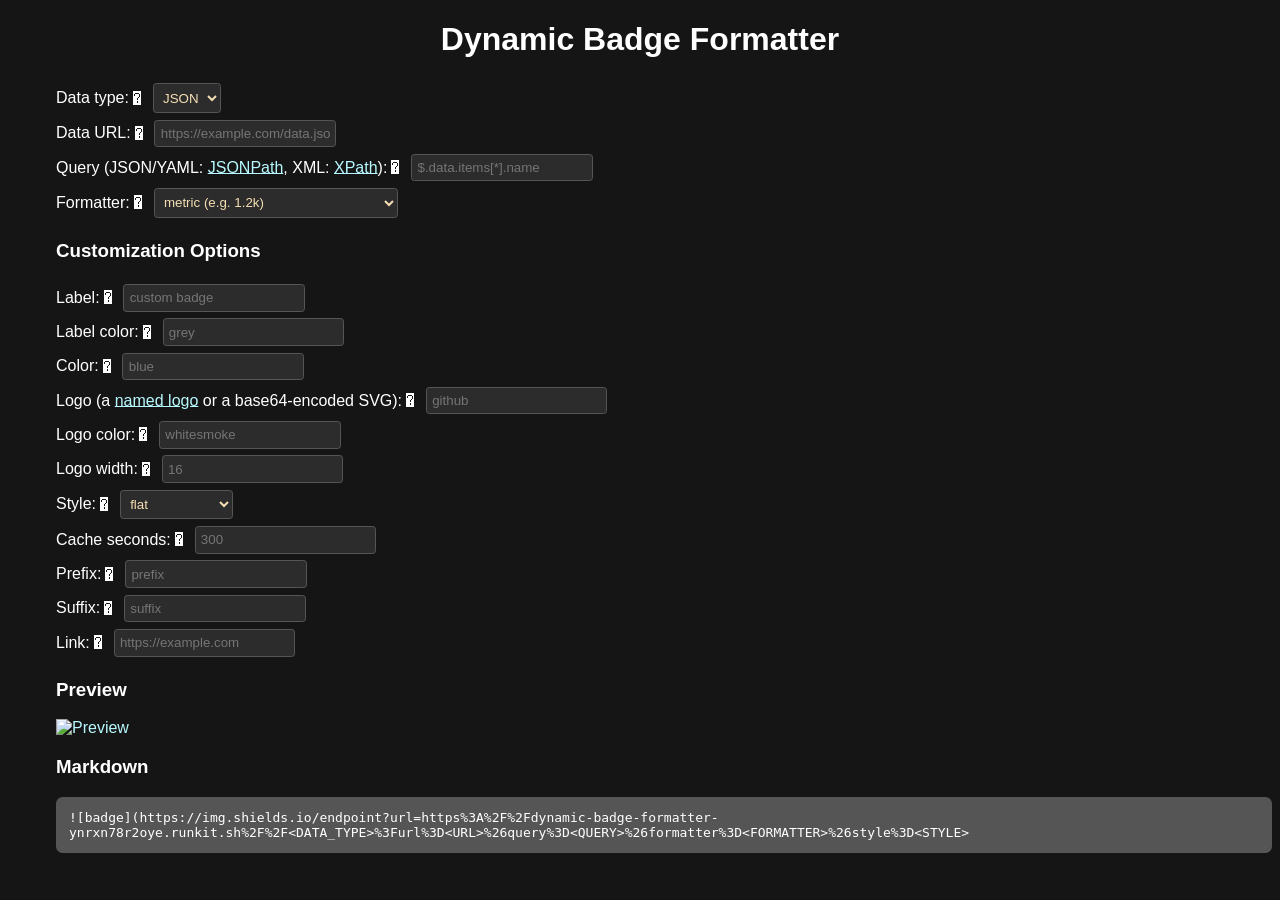
==== docs/index.html @ 192f2693 "feat(site): Added badge generator site" ====
<!DOCTYPE html>
<html lang="en">

<head>
    <meta charset="UTF-8">
    <meta http-equiv="X-UA-Compatible" content="IE=edge">
    <meta name="viewport" content="width=device-width, initial-scale=1.0">
    <link rel="stylesheet" href="style.css">
    <script src="script.js" defer></script>
    <title>Dynamic Badge Formatter</title>
</head>

<body>
    <h1>Dynamic Badge Formatter</h1>

    <form action="index.php" action="return false;" onsubmit="return false;">
        <div class="input-group">
            <label for="dataType">Data type:</label><span class="tooltip"
                title="The response type of the remote URL to fetch the badge message from">🯄</span>
            <select name="dataType" id="dataType">
                <option value="json">JSON</option>
                <option value="xml">XML</option>
                <option value="yaml">YAML</option>
            </select>
        </div>

        <div class="input-group">
            <label for="url">Data URL:</label><span class="tooltip"
                title="An API URL or remote location for fetching the badge message">🯄</span>
            <input type="text" name="url" id="url" placeholder="https://example.com/data.json">
        </div>

        <div class="input-group">
            <label for="query">Query (JSON/YAML: <a href="https://jsonpath.com">JSONPath</a>, XML:
                <a href="https://xpather.com">XPath</a>):</label><span class="tooltip"
                title="A JSONPath or XPath query of the field to extract from the data">🯄</span>
            <input type="text" name="query" id="query" placeholder="$.data.items[*].name">
        </div>

        <div class="input-group">
            <label for="formatter">Formatter:</label><span class="tooltip"
                title="A function to format the badge message.">🯄</span>
            <select name="formatter" id="formatter">
                <option value="metric">metric (e.g. 1.2k)</option>
                <option value="starRating">starRating (e.g. ★★★☆☆)</option>
                <option value="ordinalNumber">ordinalNumber (e.g. 9ᵗʰ)</option>
                <option value="omitv">omitv (e.g. 1.2.0)</option>
                <option value="addv">addv (e.g. v1.2.0)</option>
                <option value="formatDate">formatDate (e.g. january 2019)</option>
                <option value="formatRelativeDate">formatRelativeDate (e.g. 1 day ago)</option>
            </select>

            <h3>Customization Options</h3>
        </div>

        <div class="input-group">
            <label for="label">Label:</label><span class="tooltip"
                title="The label for the left side of the badge">🯄</span>
            <input type="text" name="label" id="label" placeholder="custom badge">
        </div>

        <div class="input-group">
            <label for="labelColor">Label color:</label><span class="tooltip"
                title="The background color for the label">🯄</span>
            <input type="text" name="labelColor" id="labelColor" placeholder="grey">
        </div>

        <div class="input-group">
            <label for="color">Color:</label><span class="tooltip"
                title="The color for the right side of the badge">🯄</span>
            <input type="text" name="color" id="color" placeholder="blue">
        </div>

        <div class="input-group">
            <label for="logo">Logo (a <a href="https://github.com/simple-icons/simple-icons/blob/develop/slugs.md">named
                    logo</a> or a base64-encoded SVG):</label><span class="tooltip"
                title="The logo image for the left side of the badge">🯄</span>
            <input type="text" name="logo" id="logo" placeholder="github">
        </div>

        <div class="input-group">
            <label for="logoColor">Logo color:</label><span class="tooltip"
                title="The color for the logo only when using a named logo from Simple Icons">🯄</span>
            <input type="text" name="logoColor" id="logoColor" placeholder="whitesmoke">
        </div>

        <div class="input-group">
            <label for="logoWidth">Logo width:</label><span class="tooltip" title="The width for the logo">🯄</span>
            <input type="number" name="logoWidth" id="logoWidth" placeholder="16">
        </div>

        <div class="input-group">
            <label for="style">Style:</label><span class="tooltip"
                title="The style for the badge (plastic, flat, flat-square, for-the-badge, or social)">🯄</span>
            <select name="style" id="style">
                <option value="flat">flat</option>
                <option value="flat-square">flat-square</option>
                <option value="for-the-badge">for-the-badge</option>
                <option value="plastic">plastic</option>
                <option value="social">social</option>
            </select>
        </div>

        <div class="input-group">
            <label for="cacheSeconds">Cache seconds:</label><span class="tooltip"
                title="The number of seconds to cache the response">🯄</span>
            <input type="number" name="cacheSeconds" id="cacheSeconds" placeholder="300">
        </div>

        <div class="input-group">
            <label for="prefix">Prefix:</label><span class="tooltip"
                title="The prefix to use before the message">🯄</span>
            <input type="text" name="prefix" id="prefix" placeholder="prefix">
        </div>

        <div class="input-group">
            <label for="suffix">Suffix:</label><span class="tooltip"
                title="The suffix to use after the message">🯄</span>
            <input type="text" name="suffix" id="suffix" placeholder="suffix">
        </div>

        <div class="input-group">
            <label for="href">Link:</label><span class="tooltip"
                title="Where to link to when the badge is clicked">🯄</span>
            <input type="text" name="href" id="href" placeholder="https://example.com">
        </div>

        <h3>Preview</h3>

        <div id="preview">
            <div class="loader dot-elastic" style="display: none;"></div>
            <a>
                <img alt="Preview"
                    src="https://img.shields.io/badge/preview-fill%20in%20a%20data%20url%20and%20query%20to%20see%20a%20preview-blue.svg?style=flat">
            </a>
            <div class="markdown">
                <h3>Markdown</h3>
                <pre>![badge](https://img.shields.io/endpoint?url=https%3A%2F%2Fdynamic-badge-formatter-ynrxn78r2oye.runkit.sh%2F%2F&lt;DATA_TYPE&gt;%3Furl%3D&lt;URL&gt;%26query%3D&lt;QUERY&gt;%26formatter%3D&lt;FORMATTER&gt;%26style%3D&lt;STYLE&gt;</pre>
            </div>
        </div>
    </form>
</body>

</html>
---- docs/style.css ----
body {
  background: #151515;
  color: #fff;
  font-family: Segoe UI, Ubuntu, sans-serif;
}

a {
  color: #b7f9ff;
}

a:visited {
  color: #f2a4ff;
}

h1 {
  display: flex;
  justify-content: center;
}

form {
  margin-left: 3em;
}

.loader {
  margin-left: 1.5em;
}

.input-group select,
.input-group input {
  padding: 0.4em;
  margin: 0.25em;
  border-radius: 0.25em;
  background: #2c2c2c;
  color: wheat;
  border: 1px solid #555555;
}

div.markdown pre {
  white-space: pre-wrap;
  white-space: -moz-pre-wrap;
  white-space: -pre-wrap;
  white-space: -o-pre-wrap;
  word-wrap: break-word;
  background: #555;
  padding: 1em;
  border-radius: 0.5em;
}

span.tooltip {
  margin: 0 0.25em;
}

/* tooltips */

/* bubble */
.tooltip:before {
  content: attr(title);
  height: auto;
  width: auto;
  position: absolute;
  background: #4a4a4afa;
  border-radius: 4px;
  color: white;
  line-height: 30px;
  font-size: 0.9em;
  padding: 0 12px;
  transform: translate(-55px, -35px);
  transition: all 0.2s ease-out;
  pointer-events: none;
  opacity: 0;
}

/* triangle */
.tooltip:after {
  content: "";
  position: absolute;
  border-style: solid;
  border-color: #4a4a4afa transparent transparent transparent;
  transform: translate(-10px, -5px);
  transition: all 0.2s ease-out;
  pointer-events: none;
  opacity: 0;
}

.tooltip:hover:before,
.tooltip:hover:after {
  opacity: 1;
}

/*
   * three-dots - v0.2.3
   * CSS loading animations made with single element
   * https://nzbin.github.io/three-dots/
   *
   * Copyright (c) 2018 nzbin
   * Released under MIT License
   */
.dot-elastic {
  position: relative;
  width: 10px;
  height: 10px;
  border-radius: 5px;
  background-color: #b7f9ff;
  color: #b7f9ff;
  -webkit-animation: dot-elastic 1s infinite linear;
  animation: dot-elastic 1s infinite linear;
}
.dot-elastic::before,
.dot-elastic::after {
  content: "";
  display: inline-block;
  position: absolute;
  top: 0;
}
.dot-elastic::before {
  left: -15px;
  width: 10px;
  height: 10px;
  border-radius: 5px;
  background-color: #b7f9ff;
  color: #b7f9ff;
  -webkit-animation: dot-elastic-before 1s infinite linear;
  animation: dot-elastic-before 1s infinite linear;
}
.dot-elastic::after {
  left: 15px;
  width: 10px;
  height: 10px;
  border-radius: 5px;
  background-color: #b7f9ff;
  color: #b7f9ff;
  -webkit-animation: dot-elastic-after 1s infinite linear;
  animation: dot-elastic-after 1s infinite linear;
}

@-webkit-keyframes dot-elastic-before {
  0% {
    transform: scale(1, 1);
  }
  25% {
    transform: scale(1, 1.5);
  }
  50% {
    transform: scale(1, 0.67);
  }
  75% {
    transform: scale(1, 1);
  }
  100% {
    transform: scale(1, 1);
  }
}

@keyframes dot-elastic-before {
  0% {
    transform: scale(1, 1);
  }
  25% {
    transform: scale(1, 1.5);
  }
  50% {
    transform: scale(1, 0.67);
  }
  75% {
    transform: scale(1, 1);
  }
  100% {
    transform: scale(1, 1);
  }
}
@-webkit-keyframes dot-elastic {
  0% {
    transform: scale(1, 1);
  }
  25% {
    transform: scale(1, 1);
  }
  50% {
    transform: scale(1, 1.5);
  }
  75% {
    transform: scale(1, 1);
  }
  100% {
    transform: scale(1, 1);
  }
}
@keyframes dot-elastic {
  0% {
    transform: scale(1, 1);
  }
  25% {
    transform: scale(1, 1);
  }
  50% {
    transform: scale(1, 1.5);
  }
  75% {
    transform: scale(1, 1);
  }
  100% {
    transform: scale(1, 1);
  }
}
@-webkit-keyframes dot-elastic-after {
  0% {
    transform: scale(1, 1);
  }
  25% {
    transform: scale(1, 1);
  }
  50% {
    transform: scale(1, 0.67);
  }
  75% {
    transform: scale(1, 1.5);
  }
  100% {
    transform: scale(1, 1);
  }
}
@keyframes dot-elastic-after {
  0% {
    transform: scale(1, 1);
  }
  25% {
    transform: scale(1, 1);
  }
  50% {
    transform: scale(1, 0.67);
  }
  75% {
    transform: scale(1, 1.5);
  }
  100% {
    transform: scale(1, 1);
  }
}
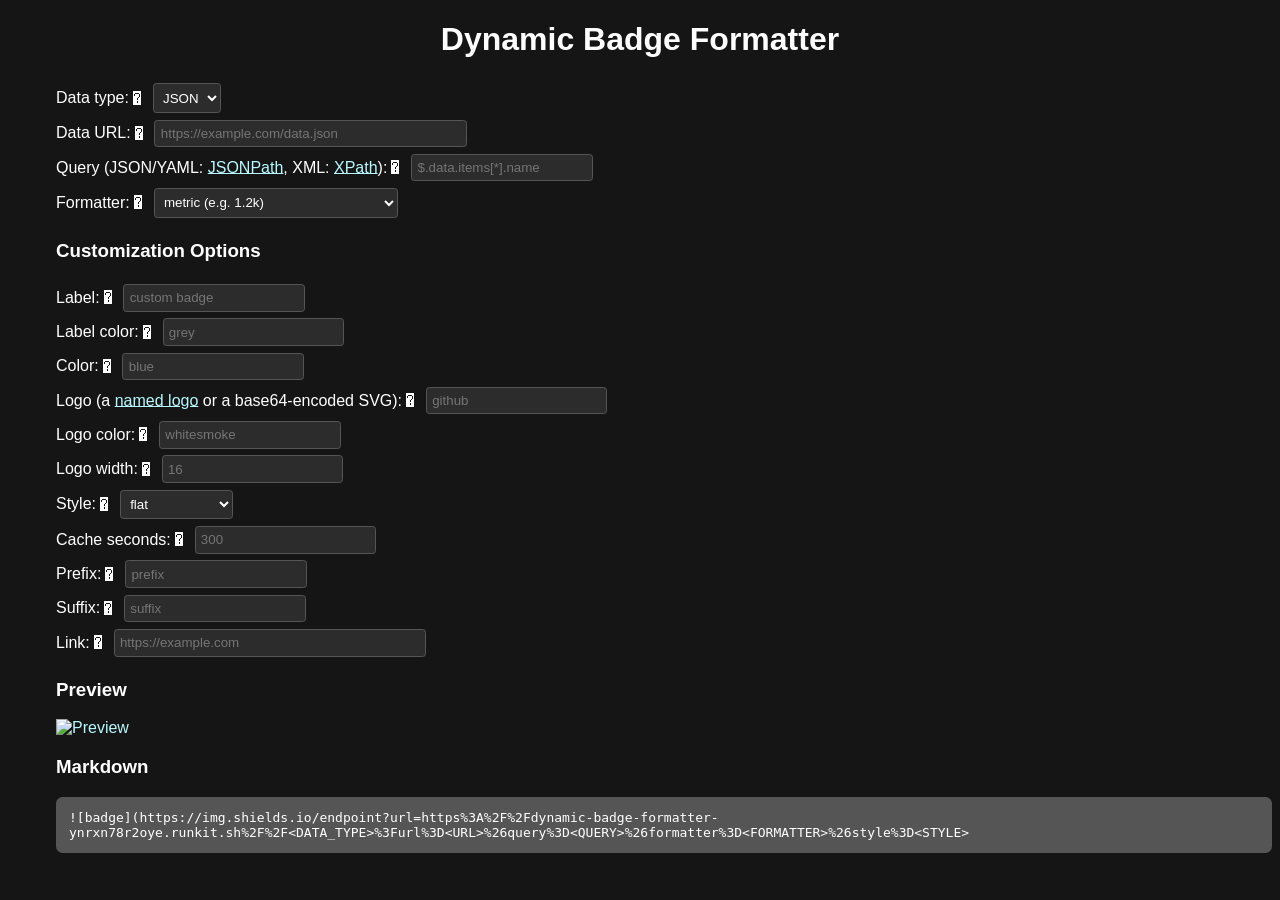
==== commit 53bf267f: "fix(site): minor css adjustments" ====
--- a/docs/index.html
+++ b/docs/index.html
@@ -27,7 +27,7 @@
         <div class="input-group">
             <label for="url">Data URL:</label><span class="tooltip"
                 title="An API URL or remote location for fetching the badge message">🯄</span>
-            <input type="text" name="url" id="url" placeholder="https://example.com/data.json">
+            <input class="url-input" type="text" name="url" id="url" placeholder="https://example.com/data.json">
         </div>
 
         <div class="input-group">
@@ -122,7 +122,7 @@
         <div class="input-group">
             <label for="href">Link:</label><span class="tooltip"
                 title="Where to link to when the badge is clicked">🯄</span>
-            <input type="text" name="href" id="href" placeholder="https://example.com">
+            <input class="url-input" type="text" name="href" id="href" placeholder="https://example.com">
         </div>
 
         <h3>Preview</h3>
--- a/docs/style.css
+++ b/docs/style.css
@@ -31,8 +31,12 @@
   margin: 0.25em;
   border-radius: 0.25em;
   background: #2c2c2c;
-  color: wheat;
+  color: white;
   border: 1px solid #555555;
+}
+
+.url-input {
+  min-width: 300px;
 }
 
 div.markdown pre {
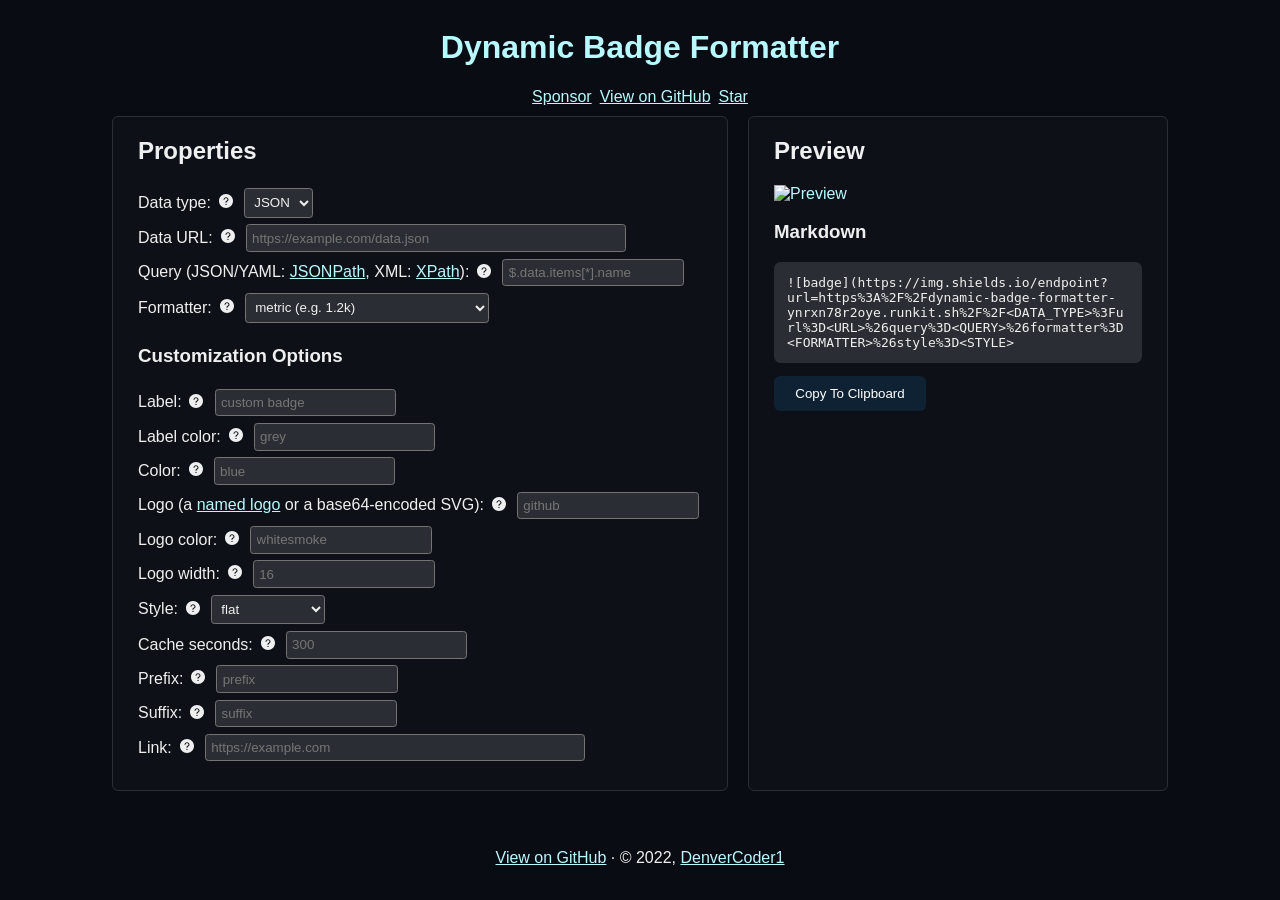
==== commit e65864e1: "docs: updates to demo site layout" ====
--- a/docs/index.html
+++ b/docs/index.html
@@ -8,137 +8,251 @@
     <link rel="stylesheet" href="style.css">
     <script src="script.js" defer></script>
     <title>Dynamic Badge Formatter</title>
+    <script async defer src="https://buttons.github.io/buttons.js"></script>
 </head>
 
 <body>
-    <h1>Dynamic Badge Formatter</h1>
-
-    <form action="index.php" action="return false;" onsubmit="return false;">
-        <div class="input-group">
-            <label for="dataType">Data type:</label><span class="tooltip"
-                title="The response type of the remote URL to fetch the badge message from">🯄</span>
-            <select name="dataType" id="dataType">
-                <option value="json">JSON</option>
-                <option value="xml">XML</option>
-                <option value="yaml">YAML</option>
-            </select>
+    <svg style="display: none">
+        <defs>
+            <symbol id="question" stroke="currentColor" fill="currentColor" stroke-width="0" viewBox="0 0 1024 1024">
+                <path
+                    d="M512 64C264.6 64 64 264.6 64 512s200.6 448 448 448 448-200.6 448-448S759.4 64 512 64zm0 708c-22.1 0-40-17.9-40-40s17.9-40 40-40 40 17.9 40 40-17.9 40-40 40zm62.9-219.5a48.3 48.3 0 0 0-30.9 44.8V620c0 4.4-3.6 8-8 8h-48c-4.4 0-8-3.6-8-8v-21.5c0-23.1 6.7-45.9 19.9-64.9 12.9-18.6 30.9-32.8 52.1-40.9 34-13.1 56-41.6 56-72.7 0-44.1-43.1-80-96-80s-96 35.9-96 80v7.6c0 4.4-3.6 8-8 8h-48c-4.4 0-8-3.6-8-8V420c0-39.3 17.2-76 48.4-103.3C430.4 290.4 470 276 512 276s81.6 14.5 111.6 40.7C654.8 344 672 380.7 672 420c0 57.8-38.1 109.8-97.1 132.5z">
+                </path>
+            </symbol>
+        </defs>
+    </svg>
+
+    <a href="https://github.com/denvercoder1/dynamic-badge-formatter" class="header-link center" target="_blank">
+        <h1>Dynamic Badge Formatter</h1>
+    </a>
+
+    <!-- GitHub badges/links section -->
+    <div class="github center">
+        <!-- GitHub Sponsors -->
+        <a class="github-button" href="https://github.com/sponsors/denvercoder1"
+            data-color-scheme="no-preference: light; light: light; dark: dark;" data-icon="octicon-heart"
+            data-size="large" aria-label="Sponsor @denvercoder1 on GitHub">Sponsor</a>
+        <!-- View on GitHub -->
+        <a class="github-button" href="https://github.com/denvercoder1/dynamic-badge-formatter"
+            data-color-scheme="no-preference: light; light: light; dark: dark;" data-size="large"
+            aria-label="View denvercoder1/dynamic-badge-formatter on GitHub">View on GitHub</a>
+        <!-- GitHub Star -->
+        <a class="github-button" href="https://github.com/denvercoder1/dynamic-badge-formatter"
+            data-color-scheme="no-preference: light; light: light; dark: dark;" data-icon="octicon-star"
+            data-size="large" data-show-count="true"
+            aria-label="Star denvercoder1/dynamic-badge-formatter on GitHub">Star</a>
+    </div>
+
+    <div class="container">
+        <div class="properties">
+            <h2>Properties</h2>
+
+            <form action="index.php" action="return false;" onsubmit="return false;">
+                <div class="input-group">
+                    <label for="dataType">Data type:</label>
+                    <span class="tooltip" title="The response type of the remote URL to fetch the badge message from">
+                        <svg height="1em" width="1em">
+                            <use href="#question" />
+                        </svg>
+                    </span>
+                    <select name="dataType" id="dataType">
+                        <option value="json">JSON</option>
+                        <option value="xml">XML</option>
+                        <option value="yaml">YAML</option>
+                    </select>
+                </div>
+
+                <div class="input-group">
+                    <label for="url">Data URL:</label>
+                    <span class="tooltip" title="An API URL or remote location for fetching the badge message">
+                        <svg height="1em" width="1em">
+                            <use href="#question" />
+                        </svg>
+                    </span>
+                    <input class="url-input" type="text" name="url" id="url"
+                        placeholder="https://example.com/data.json">
+                </div>
+
+                <div class="input-group">
+                    <label for="query">Query (JSON/YAML: <a href="https://jsonpath.com">JSONPath</a>, XML:
+                        <a href="https://xpather.com">XPath</a>):</label>
+                    <span class="tooltip" title="A JSONPath or XPath query of the field to extract from the data">
+                        <svg height="1em" width="1em">
+                            <use href="#question" />
+                        </svg>
+                    </span>
+                    <input type="text" name="query" id="query" placeholder="$.data.items[*].name">
+                </div>
+
+                <div class="input-group">
+                    <label for="formatter">Formatter:</label>
+                    <span class="tooltip" title="A function to format the badge message.">
+                        <svg height="1em" width="1em">
+                            <use href="#question" />
+                        </svg>
+                    </span>
+                    <select name="formatter" id="formatter">
+                        <option value="metric">metric (e.g. 1.2k)</option>
+                        <option value="starRating">starRating (e.g. ★★★☆☆)</option>
+                        <option value="ordinalNumber">ordinalNumber (e.g. 9ᵗʰ)</option>
+                        <option value="omitv">omitv (e.g. 1.2.0)</option>
+                        <option value="addv">addv (e.g. v1.2.0)</option>
+                        <option value="formatDate">formatDate (e.g. january 2019)</option>
+                        <option value="formatRelativeDate">formatRelativeDate (e.g. 1 day ago)</option>
+                    </select>
+
+                    <h3>Customization Options</h3>
+                </div>
+
+                <div class="input-group">
+                    <label for="label">Label:</label>
+                    <span class="tooltip" title="The label for the left side of the badge">
+                        <svg height="1em" width="1em">
+                            <use href="#question" />
+                        </svg>
+                    </span>
+                    <input type="text" name="label" id="label" placeholder="custom badge">
+                </div>
+
+                <div class="input-group">
+                    <label for="labelColor">Label color:</label>
+                    <span class="tooltip" title="The background color for the label">
+                        <svg height="1em" width="1em">
+                            <use href="#question" />
+                        </svg>
+                    </span>
+                    <input type="text" name="labelColor" id="labelColor" placeholder="grey">
+                </div>
+
+                <div class="input-group">
+                    <label for="color">Color:</label>
+                    <span class="tooltip" title="The color for the right side of the badge">
+                        <svg height="1em" width="1em">
+                            <use href="#question" />
+                        </svg>
+                    </span>
+                    <input type="text" name="color" id="color" placeholder="blue">
+                </div>
+
+                <div class="input-group">
+                    <label for="logo">Logo (a <a
+                            href="https://github.com/simple-icons/simple-icons/blob/develop/slugs.md">named
+                            logo</a> or a base64-encoded SVG):</label>
+                    <span class="tooltip" title="The logo image for the left side of the badge">
+                        <svg height="1em" width="1em">
+                            <use href="#question" />
+                        </svg>
+                    </span>
+                    <input type="text" name="logo" id="logo" placeholder="github">
+                </div>
+
+                <div class="input-group">
+                    <label for="logoColor">Logo color:</label>
+                    <span class="tooltip" title="The color for the logo only when using a named logo from Simple Icons">
+                        <svg height="1em" width="1em">
+                            <use href="#question" />
+                        </svg>
+                    </span>
+                    <input type="text" name="logoColor" id="logoColor" placeholder="whitesmoke">
+                </div>
+
+                <div class="input-group">
+                    <label for="logoWidth">Logo width:</label>
+                    <span class="tooltip" title="The width for the logo">
+                        <svg height="1em" width="1em">
+                            <use href="#question" />
+                        </svg>
+                    </span>
+                    <input type="number" name="logoWidth" id="logoWidth" placeholder="16">
+                </div>
+
+                <div class="input-group">
+                    <label for="style">Style:</label>
+                    <span class="tooltip"
+                        title="The style for the badge (plastic, flat, flat-square, for-the-badge, or social)">
+                        <svg height="1em" width="1em">
+                            <use href="#question" />
+                        </svg>
+                    </span>
+                    <select name="style" id="style">
+                        <option value="flat">flat</option>
+                        <option value="flat-square">flat-square</option>
+                        <option value="for-the-badge">for-the-badge</option>
+                        <option value="plastic">plastic</option>
+                        <option value="social">social</option>
+                    </select>
+                </div>
+
+                <div class="input-group">
+                    <label for="cacheSeconds">Cache seconds:</label>
+                    <span class="tooltip" title="The number of seconds to cache the response">
+                        <svg height="1em" width="1em">
+                            <use href="#question" />
+                        </svg>
+                    </span>
+                    <input type="number" name="cacheSeconds" id="cacheSeconds" placeholder="300">
+                </div>
+
+                <div class="input-group">
+                    <label for="prefix">Prefix:</label>
+                    <span class="tooltip" title="The prefix to use before the message">
+                        <svg height="1em" width="1em">
+                            <use href="#question" />
+                        </svg>
+                    </span>
+                    <input type="text" name="prefix" id="prefix" placeholder="prefix">
+                </div>
+
+                <div class="input-group">
+                    <label for="suffix">Suffix:</label>
+                    <span class="tooltip" title="The suffix to use after the message">
+                        <svg height="1em" width="1em">
+                            <use href="#question" />
+                        </svg>
+                    </span>
+                    <input type="text" name="suffix" id="suffix" placeholder="suffix">
+                </div>
+
+                <div class="input-group">
+                    <label for="href">Link:</label>
+                    <span class="tooltip" title="Where to link to when the badge is clicked">
+                        <svg height="1em" width="1em">
+                            <use href="#question" />
+                        </svg>
+                    </span>
+                    <input class="url-input" type="text" name="href" id="href" placeholder="https://example.com">
+                </div>
+            </form>
         </div>
 
-        <div class="input-group">
-            <label for="url">Data URL:</label><span class="tooltip"
-                title="An API URL or remote location for fetching the badge message">🯄</span>
-            <input class="url-input" type="text" name="url" id="url" placeholder="https://example.com/data.json">
+        <div class="output">
+            <h2>Preview</h2>
+
+            <div id="preview">
+                <div class="loader dot-elastic" style="display: none;"></div>
+                <a>
+                    <img alt="Preview"
+                        src="https://img.shields.io/badge/preview-fill%20in%20a%20data%20url%20and%20query%20to%20see%20a%20preview-blue.svg?style=flat">
+                </a>
+                <div class="markdown">
+                    <h3>Markdown</h3>
+                    <pre>![badge](https://img.shields.io/endpoint?url=https%3A%2F%2Fdynamic-badge-formatter-ynrxn78r2oye.runkit.sh%2F%2F&lt;DATA_TYPE&gt;%3Furl%3D&lt;URL&gt;%26query%3D&lt;QUERY&gt;%26formatter%3D&lt;FORMATTER&gt;%26style%3D&lt;STYLE&gt;</pre>
+                </div>
+            </div>
+
+            <button class="copy-button btn" disabled>
+                Copy To Clipboard
+            </button>
         </div>
-
-        <div class="input-group">
-            <label for="query">Query (JSON/YAML: <a href="https://jsonpath.com">JSONPath</a>, XML:
-                <a href="https://xpather.com">XPath</a>):</label><span class="tooltip"
-                title="A JSONPath or XPath query of the field to extract from the data">🯄</span>
-            <input type="text" name="query" id="query" placeholder="$.data.items[*].name">
-        </div>
-
-        <div class="input-group">
-            <label for="formatter">Formatter:</label><span class="tooltip"
-                title="A function to format the badge message.">🯄</span>
-            <select name="formatter" id="formatter">
-                <option value="metric">metric (e.g. 1.2k)</option>
-                <option value="starRating">starRating (e.g. ★★★☆☆)</option>
-                <option value="ordinalNumber">ordinalNumber (e.g. 9ᵗʰ)</option>
-                <option value="omitv">omitv (e.g. 1.2.0)</option>
-                <option value="addv">addv (e.g. v1.2.0)</option>
-                <option value="formatDate">formatDate (e.g. january 2019)</option>
-                <option value="formatRelativeDate">formatRelativeDate (e.g. 1 day ago)</option>
-            </select>
-
-            <h3>Customization Options</h3>
-        </div>
-
-        <div class="input-group">
-            <label for="label">Label:</label><span class="tooltip"
-                title="The label for the left side of the badge">🯄</span>
-            <input type="text" name="label" id="label" placeholder="custom badge">
-        </div>
-
-        <div class="input-group">
-            <label for="labelColor">Label color:</label><span class="tooltip"
-                title="The background color for the label">🯄</span>
-            <input type="text" name="labelColor" id="labelColor" placeholder="grey">
-        </div>
-
-        <div class="input-group">
-            <label for="color">Color:</label><span class="tooltip"
-                title="The color for the right side of the badge">🯄</span>
-            <input type="text" name="color" id="color" placeholder="blue">
-        </div>
-
-        <div class="input-group">
-            <label for="logo">Logo (a <a href="https://github.com/simple-icons/simple-icons/blob/develop/slugs.md">named
-                    logo</a> or a base64-encoded SVG):</label><span class="tooltip"
-                title="The logo image for the left side of the badge">🯄</span>
-            <input type="text" name="logo" id="logo" placeholder="github">
-        </div>
-
-        <div class="input-group">
-            <label for="logoColor">Logo color:</label><span class="tooltip"
-                title="The color for the logo only when using a named logo from Simple Icons">🯄</span>
-            <input type="text" name="logoColor" id="logoColor" placeholder="whitesmoke">
-        </div>
-
-        <div class="input-group">
-            <label for="logoWidth">Logo width:</label><span class="tooltip" title="The width for the logo">🯄</span>
-            <input type="number" name="logoWidth" id="logoWidth" placeholder="16">
-        </div>
-
-        <div class="input-group">
-            <label for="style">Style:</label><span class="tooltip"
-                title="The style for the badge (plastic, flat, flat-square, for-the-badge, or social)">🯄</span>
-            <select name="style" id="style">
-                <option value="flat">flat</option>
-                <option value="flat-square">flat-square</option>
-                <option value="for-the-badge">for-the-badge</option>
-                <option value="plastic">plastic</option>
-                <option value="social">social</option>
-            </select>
-        </div>
-
-        <div class="input-group">
-            <label for="cacheSeconds">Cache seconds:</label><span class="tooltip"
-                title="The number of seconds to cache the response">🯄</span>
-            <input type="number" name="cacheSeconds" id="cacheSeconds" placeholder="300">
-        </div>
-
-        <div class="input-group">
-            <label for="prefix">Prefix:</label><span class="tooltip"
-                title="The prefix to use before the message">🯄</span>
-            <input type="text" name="prefix" id="prefix" placeholder="prefix">
-        </div>
-
-        <div class="input-group">
-            <label for="suffix">Suffix:</label><span class="tooltip"
-                title="The suffix to use after the message">🯄</span>
-            <input type="text" name="suffix" id="suffix" placeholder="suffix">
-        </div>
-
-        <div class="input-group">
-            <label for="href">Link:</label><span class="tooltip"
-                title="Where to link to when the badge is clicked">🯄</span>
-            <input class="url-input" type="text" name="href" id="href" placeholder="https://example.com">
-        </div>
-
-        <h3>Preview</h3>
-
-        <div id="preview">
-            <div class="loader dot-elastic" style="display: none;"></div>
-            <a>
-                <img alt="Preview"
-                    src="https://img.shields.io/badge/preview-fill%20in%20a%20data%20url%20and%20query%20to%20see%20a%20preview-blue.svg?style=flat">
-            </a>
-            <div class="markdown">
-                <h3>Markdown</h3>
-                <pre>![badge](https://img.shields.io/endpoint?url=https%3A%2F%2Fdynamic-badge-formatter-ynrxn78r2oye.runkit.sh%2F%2F&lt;DATA_TYPE&gt;%3Furl%3D&lt;URL&gt;%26query%3D&lt;QUERY&gt;%26formatter%3D&lt;FORMATTER&gt;%26style%3D&lt;STYLE&gt;</pre>
-            </div>
-        </div>
-    </form>
+    </div>
+
+    <footer>
+        <p class="center">
+            <a href="https://github.com/denvercoder1/dynamic-badge-formatter">View on GitHub</a>
+            <span>&nbsp;&middot;&nbsp;</span>
+            <span>&copy; 2022, <a href="https://github.com/denvercoder1">DenverCoder1</a></span>
+        </p>
+    </footer>
 </body>
 
 </html>
--- a/docs/style.css
+++ b/docs/style.css
@@ -1,24 +1,64 @@
+html {
+  -webkit-box-sizing: border-box;
+  -moz-box-sizing: border-box;
+  box-sizing: border-box;
+}
+
+*,
+*::before,
+*::after {
+  -webkit-box-sizing: inherit;
+  -moz-box-sizing: inherit;
+  box-sizing: inherit;
+}
+
+:root {
+  --background: #090d13;
+  --card-background: #0d1117;
+  --text: #efefef;
+  --card-element-background: #2a2e34;
+  --stroke: #737373;
+  --blue-light: #1976d2;
+  --blue-transparent: #2196f320;
+  --blue-dark: #1565c0;
+  --button-outline: black;
+  --red: #ff6464;
+  --yellow: #a59809;
+  --yellow-light: #716800;
+  --link: #b7f9ff;
+  --link-visited: #f2a4ff;
+}
+
 body {
-  background: #151515;
-  color: #fff;
+  background: var(--background);
+  color: var(--text);
   font-family: Segoe UI, Ubuntu, sans-serif;
 }
 
 a {
-  color: #b7f9ff;
+  color: var(--link);
 }
 
 a:visited {
-  color: #f2a4ff;
-}
-
-h1 {
+  color: var(--link-visited);
+}
+
+footer {
+  margin-top: 3em;
+}
+
+.header-link {
+  text-decoration: none;
+}
+
+.center {
   display: flex;
+  align-items: center;
   justify-content: center;
 }
 
-form {
-  margin-left: 3em;
+.github {
+  gap: 0.5em;
 }
 
 .loader {
@@ -30,13 +70,13 @@
   padding: 0.4em;
   margin: 0.25em;
   border-radius: 0.25em;
-  background: #2c2c2c;
-  color: white;
-  border: 1px solid #555555;
+  background: var(--card-element-background);
+  color: var(--text);
+  border: 1px solid var(--stroke);
 }
 
 .url-input {
-  min-width: 300px;
+  min-width: 380px;
 }
 
 div.markdown pre {
@@ -45,13 +85,85 @@
   white-space: -pre-wrap;
   white-space: -o-pre-wrap;
   word-wrap: break-word;
-  background: #555;
+  background: var(--card-element-background);
   padding: 1em;
   border-radius: 0.5em;
+  max-width: 650px;
 }
 
 span.tooltip {
-  margin: 0 0.25em;
+  margin: 0 0.15em;
+  vertical-align: middle;
+}
+
+.container {
+  margin: auto;
+  max-width: 100%;
+  display: flex;
+  flex-wrap: wrap;
+  justify-content: center;
+}
+
+.properties,
+.output {
+  margin: 10px;
+  background: var(--card-background);
+  padding: 25px;
+  padding-top: 0;
+  border: 1px solid var(--card-element-background);
+  border-radius: 6px;
+}
+
+.properties {
+  max-width: 628px;
+}
+
+.output {
+  max-width: 420px;
+}
+
+@media only screen and (max-width: 1115px) {
+  .properties,
+  .output {
+    max-width: 100%;
+    width: 100%;
+  }
+}
+
+:not(.btn):focus {
+  outline: var(--blue-light) auto 2px;
+}
+
+.btn {
+  max-width: 100%;
+  background-color: var(--blue-light);
+  color: white;
+  padding: 10px 20px;
+  border: none;
+  border-radius: 6px;
+  cursor: pointer;
+  font-family: inherit;
+  box-shadow: 0 1px 3px rgba(0, 0, 0, 0.12), 0 1px 2px rgba(0, 0, 0, 0.24);
+  transition: 0.2s ease-in-out;
+}
+
+.btn:focus {
+  outline: var(--button-outline) auto 2px;
+}
+
+.btn:hover {
+  background-color: var(--blue-dark);
+  box-shadow: 0 3px 6px rgba(0, 0, 0, 0.16), 0 3px 6px rgba(0, 0, 0, 0.23);
+}
+
+.btn:disabled {
+  cursor: not-allowed;
+  background: var(--blue-transparent);
+  box-shadow: none;
+}
+
+.btn.copy-button {
+  width: 152px;
 }
 
 /* tooltips */
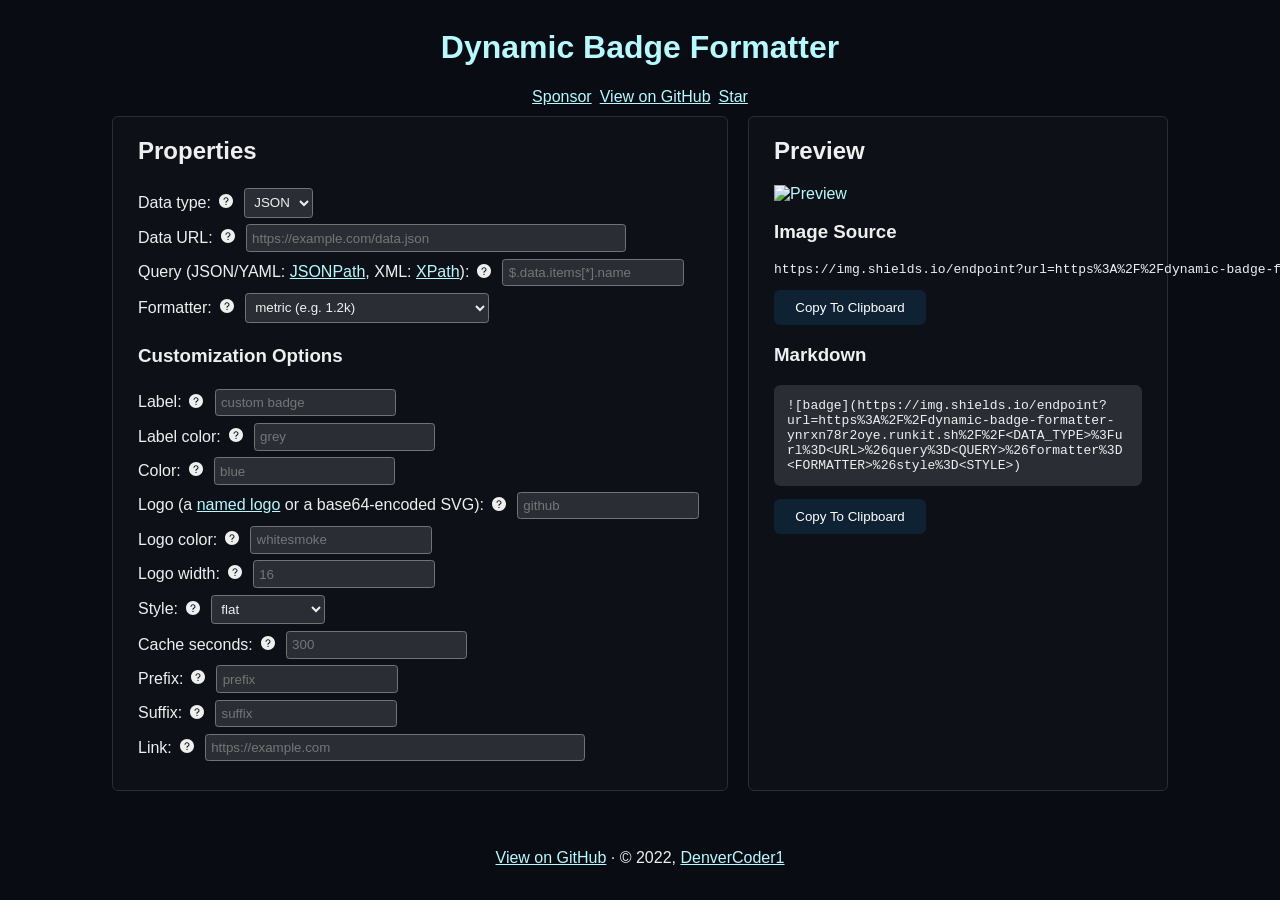
==== commit 6b3771f9: "feat: add image source output" ====
--- a/docs/index.html
+++ b/docs/index.html
@@ -234,15 +234,21 @@
                     <img alt="Preview"
                         src="https://img.shields.io/badge/preview-fill%20in%20a%20data%20url%20and%20query%20to%20see%20a%20preview-blue.svg?style=flat">
                 </a>
-                <div class="markdown">
+                <div class="text-output image-source">
+                    <h3>Image Source</h3>
+                    <pre>https://img.shields.io/endpoint?url=https%3A%2F%2Fdynamic-badge-formatter-ynrxn78r2oye.runkit.sh%2F%2F&lt;DATA_TYPE&gt;%3Furl%3D&lt;URL&gt;%26query%3D&lt;QUERY&gt;%26formatter%3D&lt;FORMATTER&gt;%26style%3D&lt;STYLE&gt;</pre>
+                    <button class="copy-button btn" disabled>
+                        Copy To Clipboard
+                    </button>
+                </div>
+                <div class="text-output markdown">
                     <h3>Markdown</h3>
-                    <pre>![badge](https://img.shields.io/endpoint?url=https%3A%2F%2Fdynamic-badge-formatter-ynrxn78r2oye.runkit.sh%2F%2F&lt;DATA_TYPE&gt;%3Furl%3D&lt;URL&gt;%26query%3D&lt;QUERY&gt;%26formatter%3D&lt;FORMATTER&gt;%26style%3D&lt;STYLE&gt;</pre>
+                    <pre>![badge](https://img.shields.io/endpoint?url=https%3A%2F%2Fdynamic-badge-formatter-ynrxn78r2oye.runkit.sh%2F%2F&lt;DATA_TYPE&gt;%3Furl%3D&lt;URL&gt;%26query%3D&lt;QUERY&gt;%26formatter%3D&lt;FORMATTER&gt;%26style%3D&lt;STYLE&gt;)</pre>
+                    <button class="copy-button btn" disabled>
+                        Copy To Clipboard
+                    </button>
                 </div>
             </div>
-
-            <button class="copy-button btn" disabled>
-                Copy To Clipboard
-            </button>
         </div>
     </div>
 
